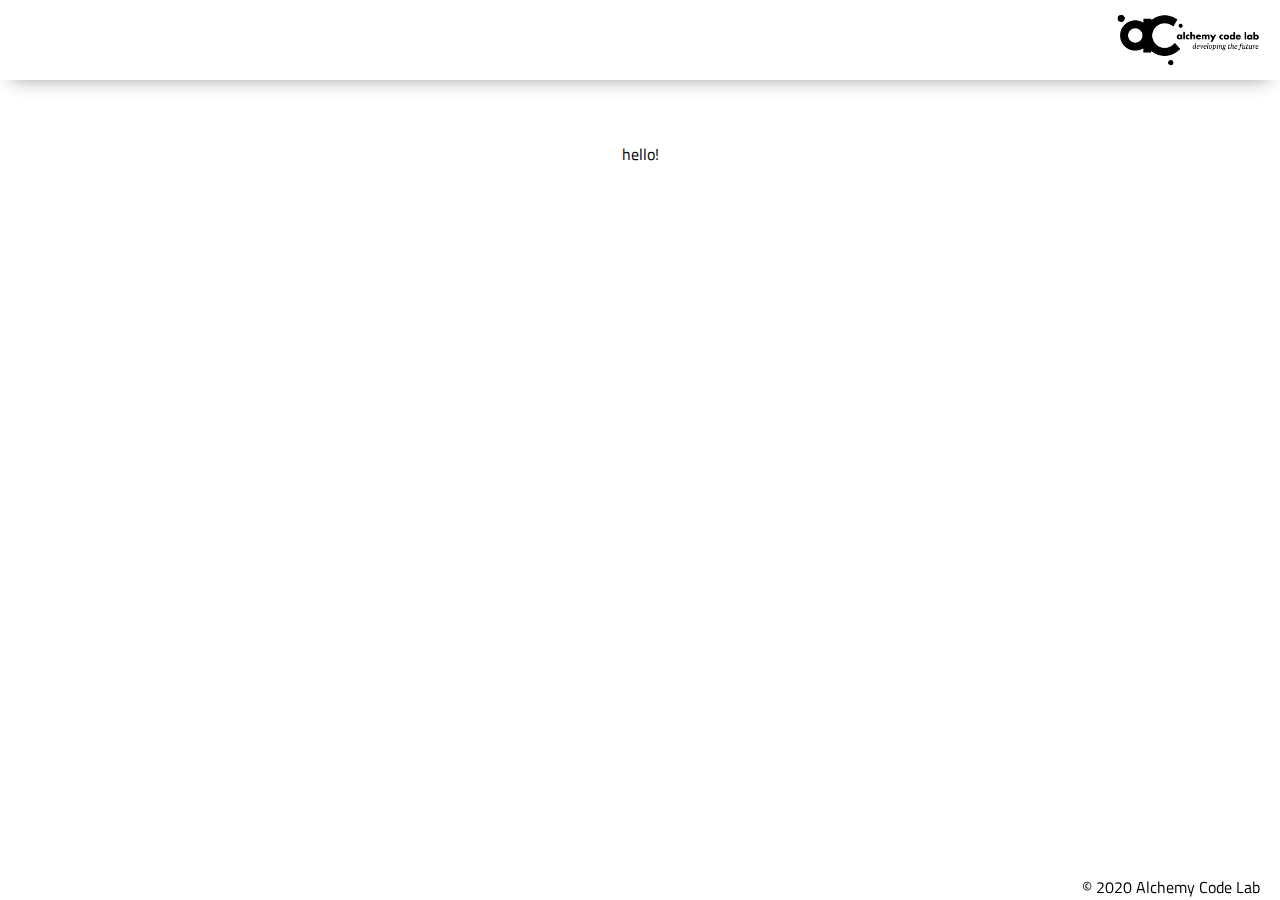
==== index.html @ 9e038e36 "initial commit" ====
<!DOCTYPE html>
<html lang="en">

<head>
    <meta charset="UTF-8">
    <meta name="viewport" content="width=device-width, initial-scale=1.0">
    <meta http-equiv="X-UA-Compatible" content="ie=edge">
    <link href="https://fonts.googleapis.com/css2?family=Titillium+Web:wght@300&display=swap" rel="stylesheet">
    <link rel="stylesheet" href="styles/reset.css">
    <link rel="stylesheet" href="styles/style.css">
    <link rel="stylesheet" href="styles/home.css">
    <title>Document</title>
</head>

<body>
    <header>
        <div class="gutter-right logo">
            <img src="assets/big-logo.png"/>
        </div>
    </header>
    <main>
        <section class="main-section">
      hello!
        </section>
    </main>
    <footer>
        <div class="copy gutter-right">&copy; 2020 Alchemy Code Lab</div>
    </footer>

    <script type="module" src="app.js"></script>
</body>

</html>
---- styles/style.css ----
body {
    --color1: #ffffff;
    --color2: #ffffff;
    --color3: #ffffff;
    --color4: #ffffff;
    --color5: #ffffff;

    /* https://coolors.co/generate and click export -> scss to get the colors to copy and paste below*/
    /* --color1: hsla(349, 69%, 76%, 1);
    --color2: hsla(207, 67%, 44%, 1);
    --color3: hsla(200, 61%, 56%, 1);
    --color4: hsla(187, 41%, 94%, 1);
    --color5: hsla(170, 28%, 95%, 1); */

    /* --color1: hsla(45, 86%, 83%, 1);
    --color2: hsla(135, 65%, 98%, 1);
    --color3: hsla(315, 37%, 86%, 1);
    --color4: hsla(45, 73%, 98%, 1);
    --color5: hsla(224, 40%, 79%, 1); */
    
    --header-height: 80px;
    --shadow: 0px 10px 20px -12px rgba(0,0,0,0.45);
    --gutter: 30px;
    --footer-height: 25px;
    
    font-family: 'Titillium Web', sans-serif;
    background-color: var(--color2);
}

main {
    display: flex;
    flex-direction: column;
    justify-content: center;
    align-items: center;
    margin-bottom: calc(var(--footer-height));
}

section {
    background-color: var(--color5);
    width: 1000px;
    max-width: 80%;
    display: flex;
    flex-direction: column;
    justify-content: center;
    align-items: center;
    padding-top: var(--gutter);
    padding-bottom: var(--gutter);
    margin-top: var(--gutter);
    margin-bottom: var(--gutter);
    border: solid 2px var(--color1);
}

header {
    display: flex;
    justify-content: flex-end;
    background-color: var(--color3);
    height: var(--header-height);
    box-shadow: var(--shadow);
}

footer {
    display: flex;
    justify-content: flex-end;
    background-color: var(--color3);
    box-shadow: var(--shadow);
}


h2 {
    font-size: 1.8rem;
    font-weight: bold;
}

.gutter-right {
    margin-right: 20px;
}

.main-logo {
    animation: pulse 5s infinite ease-in-out;
}

header img {
    height: var(--header-height);
}



content {
    width: 80%;
}

p {
    margin: var(--gutter);
}
  
footer {
    position: fixed;
    width: 100%;
    bottom: 0;
    height: var(--footer-height);
    display: flex;
    justify-content: flex-end;
    background-color: var(--color3);
    box-shadow: var(--shadow);
}
  
  @keyframes pulse {
    20% {
      transform: rotate3d(-10, -10, -10, 50deg) scale(1.2);
    }

    40% {
        transform: rotate3d(10, 10, -10, 50deg) scale(1);
    }

    60% {
        transform: rotate3d(-10, 10, 10, 50deg) scale(1.2);
      }

    80% {
        transform: rotate3d(10, 10, 10, 50deg) scale(1);
    }

  }
---- styles/home.css ----
/* add home page styles here */
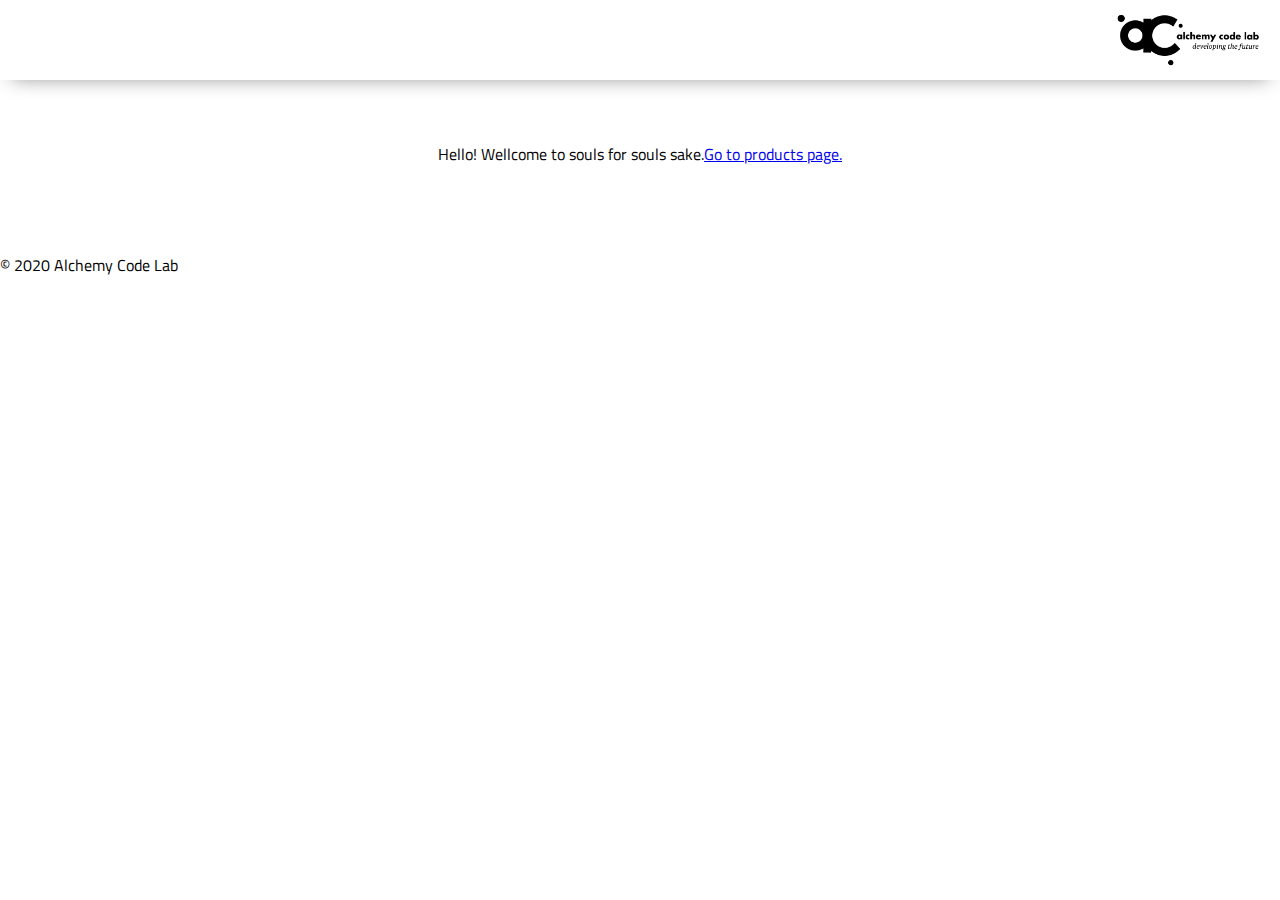
==== commit a9424f61: "reset to beer! tests passing" ====
--- a/index.html
+++ b/index.html
@@ -20,7 +20,8 @@
     </header>
     <main>
         <section class="main-section">
-      hello!
+            Hello! Wellcome to souls for souls sake.
+            <a href="products/index.html">Go to products page.</a>
         </section>
     </main>
     <footer>
--- a/styles/style.css
+++ b/styles/style.css
@@ -30,7 +30,8 @@
 
 main {
     display: flex;
-    flex-direction: column;
+    flex-direction: row;
+    flex-wrap: wrap;
     justify-content: center;
     align-items: center;
     margin-bottom: calc(var(--footer-height));
@@ -38,10 +39,10 @@
 
 section {
     background-color: var(--color5);
-    width: 1000px;
+    width: 100%;
     max-width: 80%;
     display: flex;
-    flex-direction: column;
+    flex-direction: row;
     justify-content: center;
     align-items: center;
     padding-top: var(--gutter);
@@ -58,15 +59,6 @@
     height: var(--header-height);
     box-shadow: var(--shadow);
 }
-
-footer {
-    display: flex;
-    justify-content: flex-end;
-    background-color: var(--color3);
-    box-shadow: var(--shadow);
-}
-
-
 h2 {
     font-size: 1.8rem;
     font-weight: bold;
@@ -76,50 +68,11 @@
     margin-right: 20px;
 }
 
-.main-logo {
-    animation: pulse 5s infinite ease-in-out;
+.main-section {
+    display: flex;
+    flex-wrap: wrap;
 }
 
 header img {
     height: var(--header-height);
-}
-
-
-
-content {
-    width: 80%;
-}
-
-p {
-    margin: var(--gutter);
-}
-  
-footer {
-    position: fixed;
-    width: 100%;
-    bottom: 0;
-    height: var(--footer-height);
-    display: flex;
-    justify-content: flex-end;
-    background-color: var(--color3);
-    box-shadow: var(--shadow);
-}
-  
-  @keyframes pulse {
-    20% {
-      transform: rotate3d(-10, -10, -10, 50deg) scale(1.2);
-    }
-
-    40% {
-        transform: rotate3d(10, 10, -10, 50deg) scale(1);
-    }
-
-    60% {
-        transform: rotate3d(-10, 10, 10, 50deg) scale(1.2);
-      }
-
-    80% {
-        transform: rotate3d(10, 10, 10, 50deg) scale(1);
-    }
-
-  }+}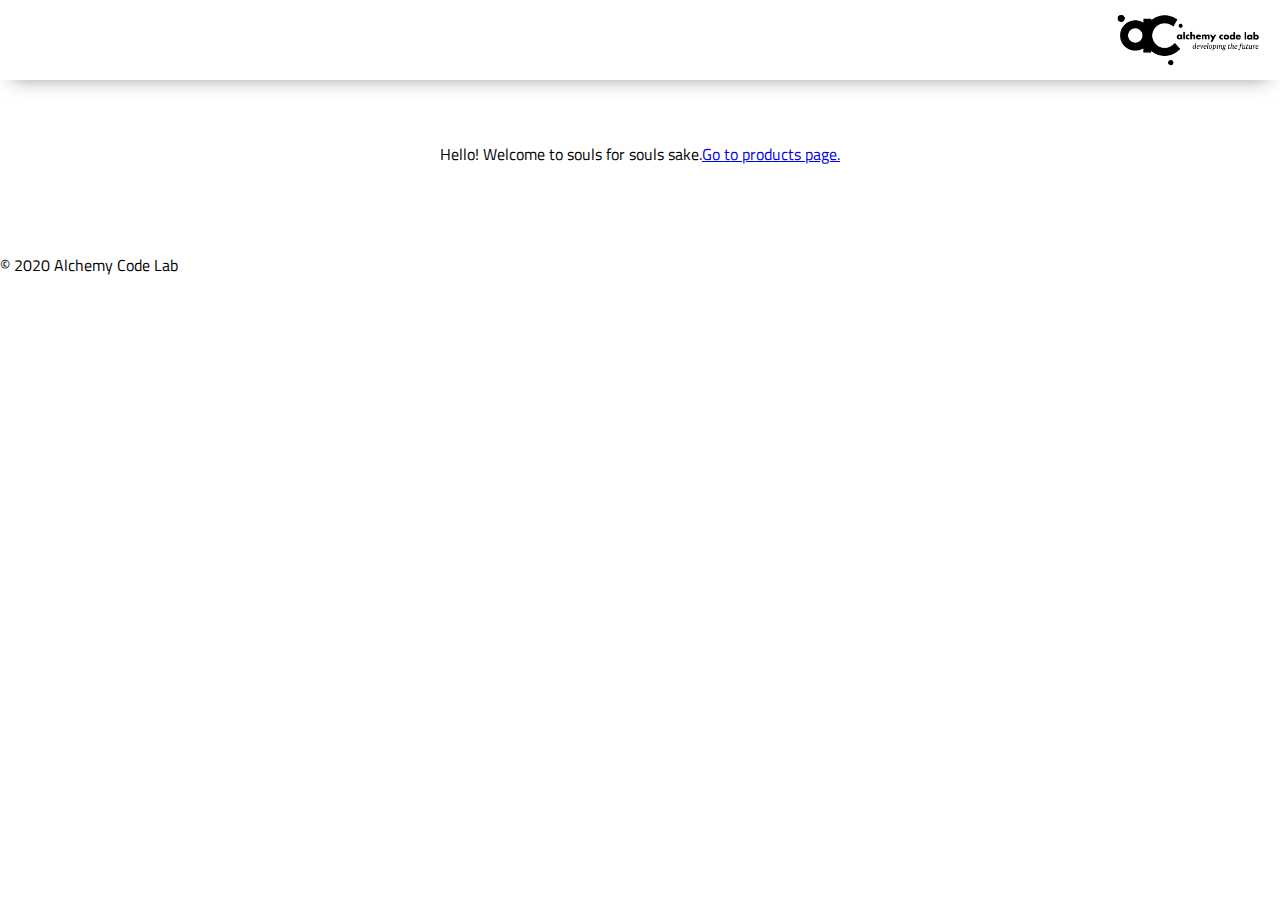
==== commit 10f8123c: "stuck..." ====
--- a/index.html
+++ b/index.html
@@ -20,7 +20,7 @@
     </header>
     <main>
         <section class="main-section">
-            Hello! Wellcome to souls for souls sake.
+            Hello! Welcome to souls for souls sake.
             <a href="products/index.html">Go to products page.</a>
         </section>
     </main>
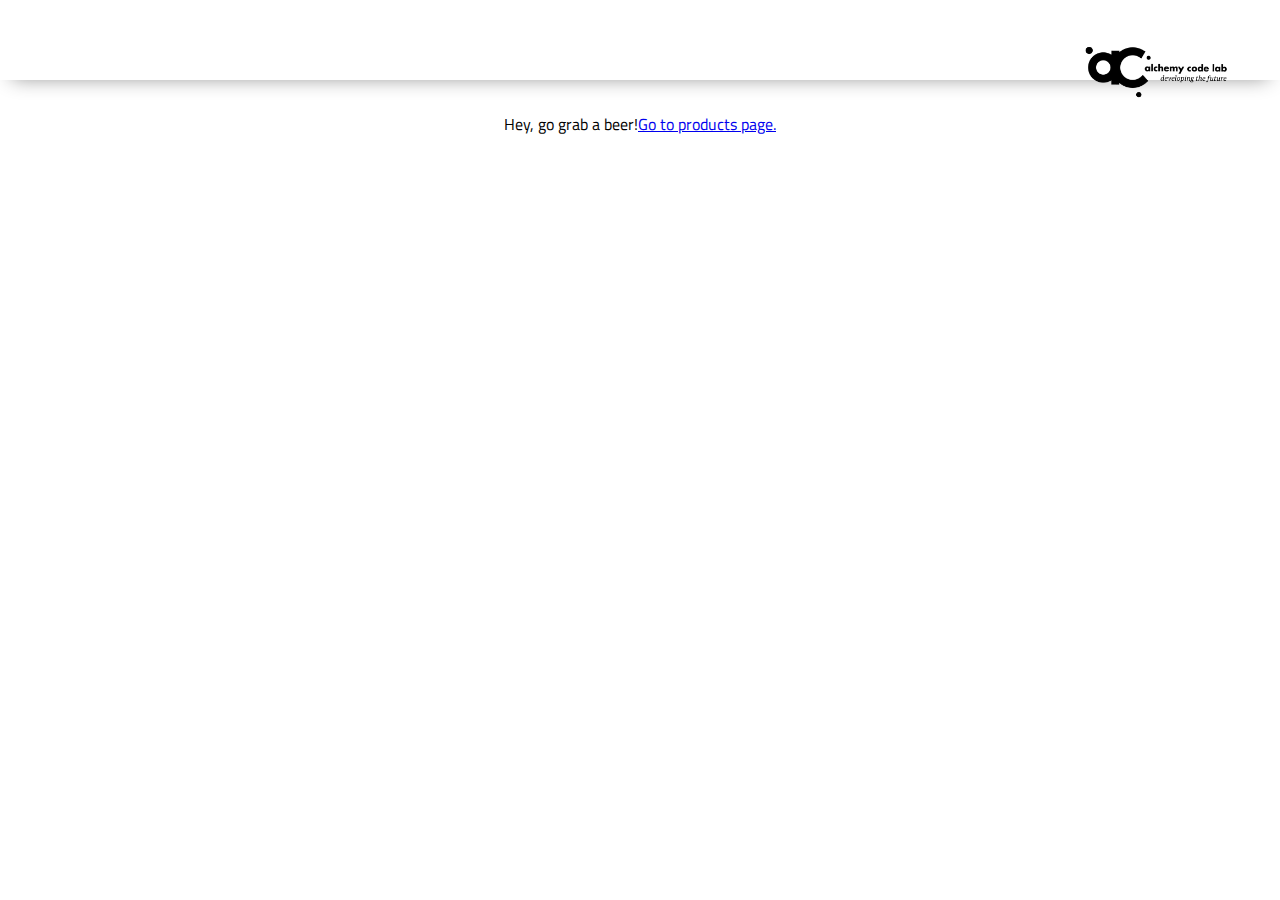
==== commit 8ee4db6d: "pathing test1" ====
--- a/index.html
+++ b/index.html
@@ -20,12 +20,11 @@
     </header>
     <main>
         <section class="main-section">
-            Hello! Welcome to souls for souls sake.
-            <a href="products/index.html">Go to products page.</a>
+            Hey, go grab a beer!
+            <a href="./products/index.html">Go to products page.</a>
         </section>
     </main>
     <footer>
-        <div class="copy gutter-right">&copy; 2020 Alchemy Code Lab</div>
     </footer>
 
     <script type="module" src="app.js"></script>
--- a/styles/style.css
+++ b/styles/style.css
@@ -45,7 +45,7 @@
     flex-direction: row;
     justify-content: center;
     align-items: center;
-    padding-top: var(--gutter);
+    padding-top: auto;
     padding-bottom: var(--gutter);
     margin-top: var(--gutter);
     margin-bottom: var(--gutter);
@@ -55,6 +55,7 @@
 header {
     display: flex;
     justify-content: flex-end;
+    padding: 2em;
     background-color: var(--color3);
     height: var(--header-height);
     box-shadow: var(--shadow);
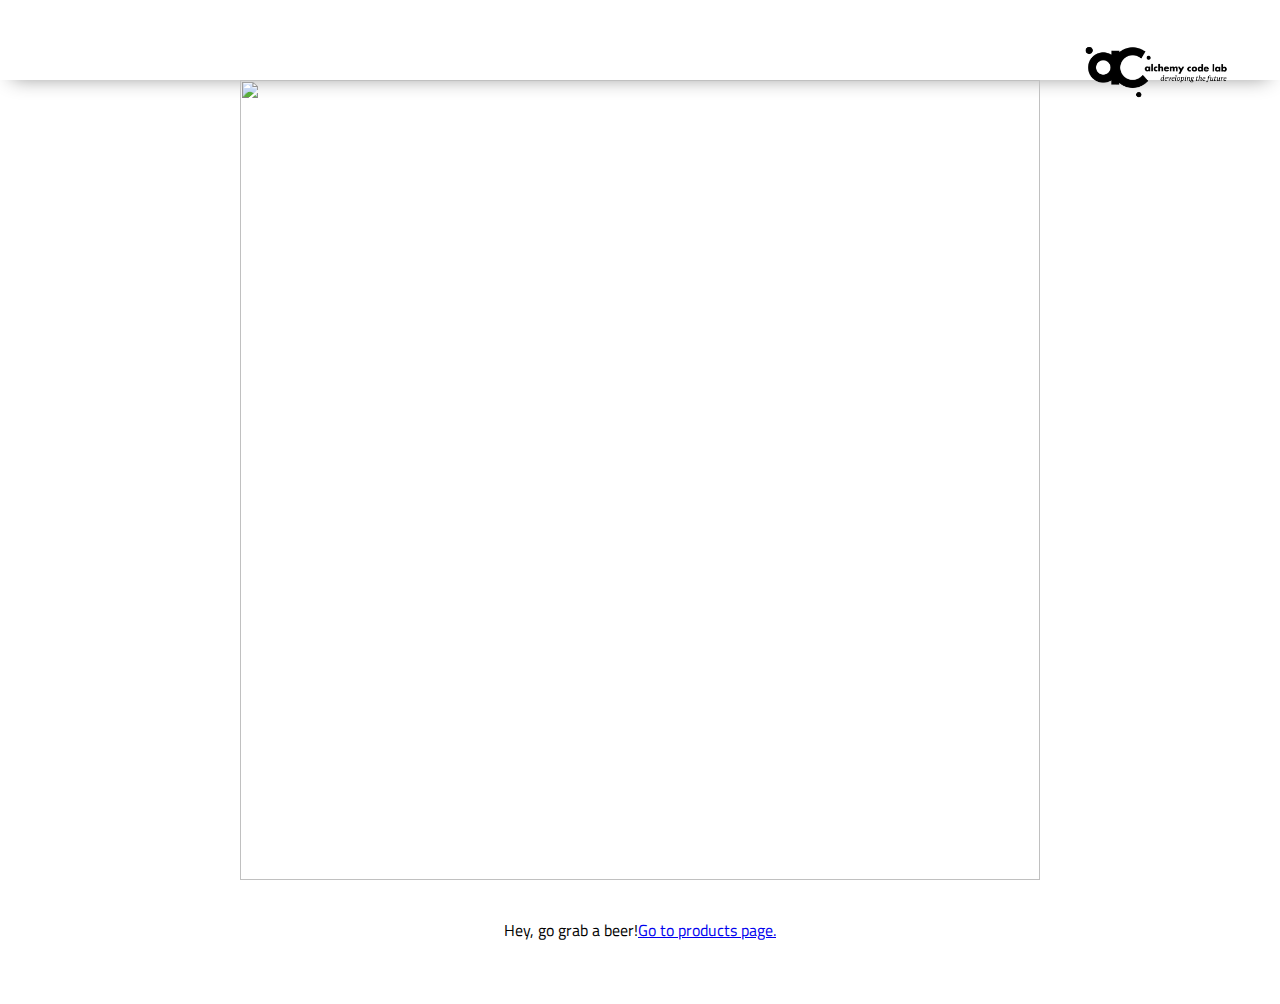
==== commit 763ae23b: "working chart" ====
--- a/index.html
+++ b/index.html
@@ -19,6 +19,9 @@
         </div>
     </header>
     <main>
+        <div>
+            <img src="./assets/glassBackground.jpg" height="800px" width="800px"/>
+        </div>
         <section class="main-section">
             Hey, go grab a beer!
             <a href="./products/index.html">Go to products page.</a>
